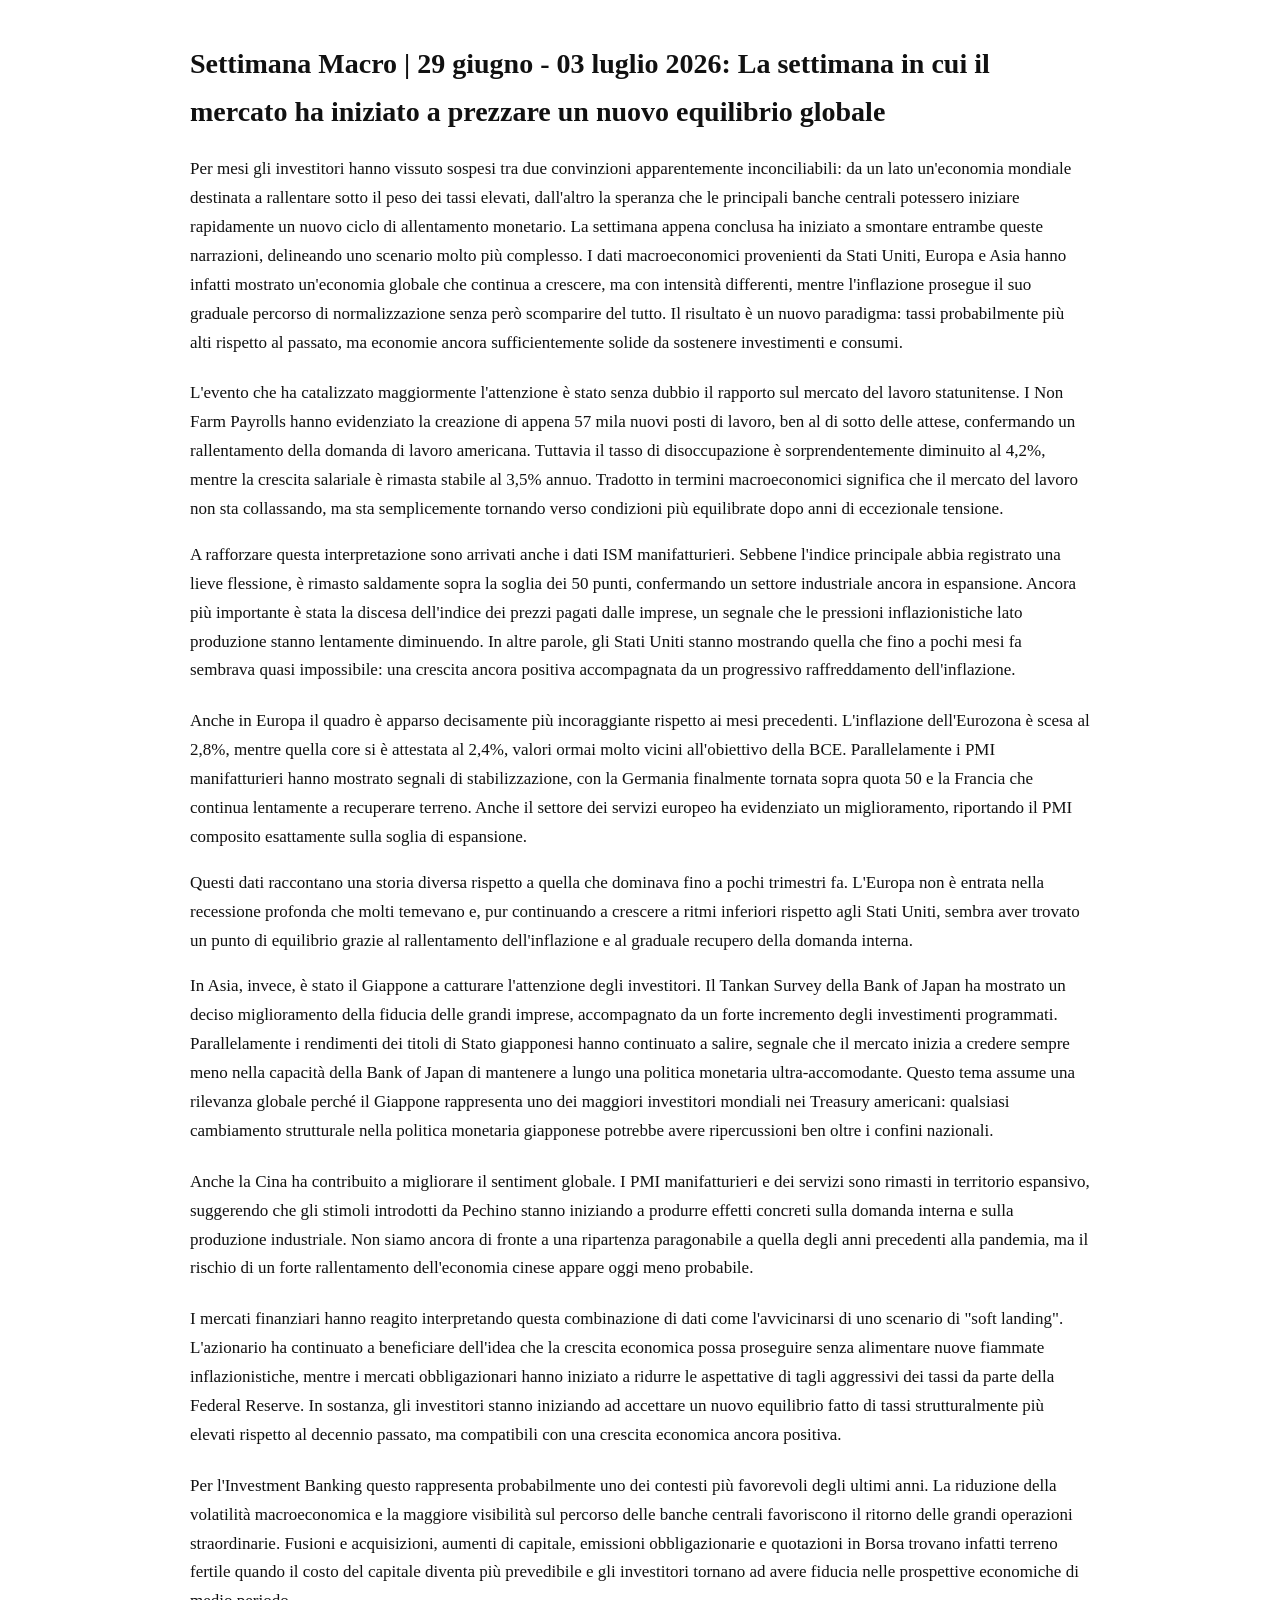
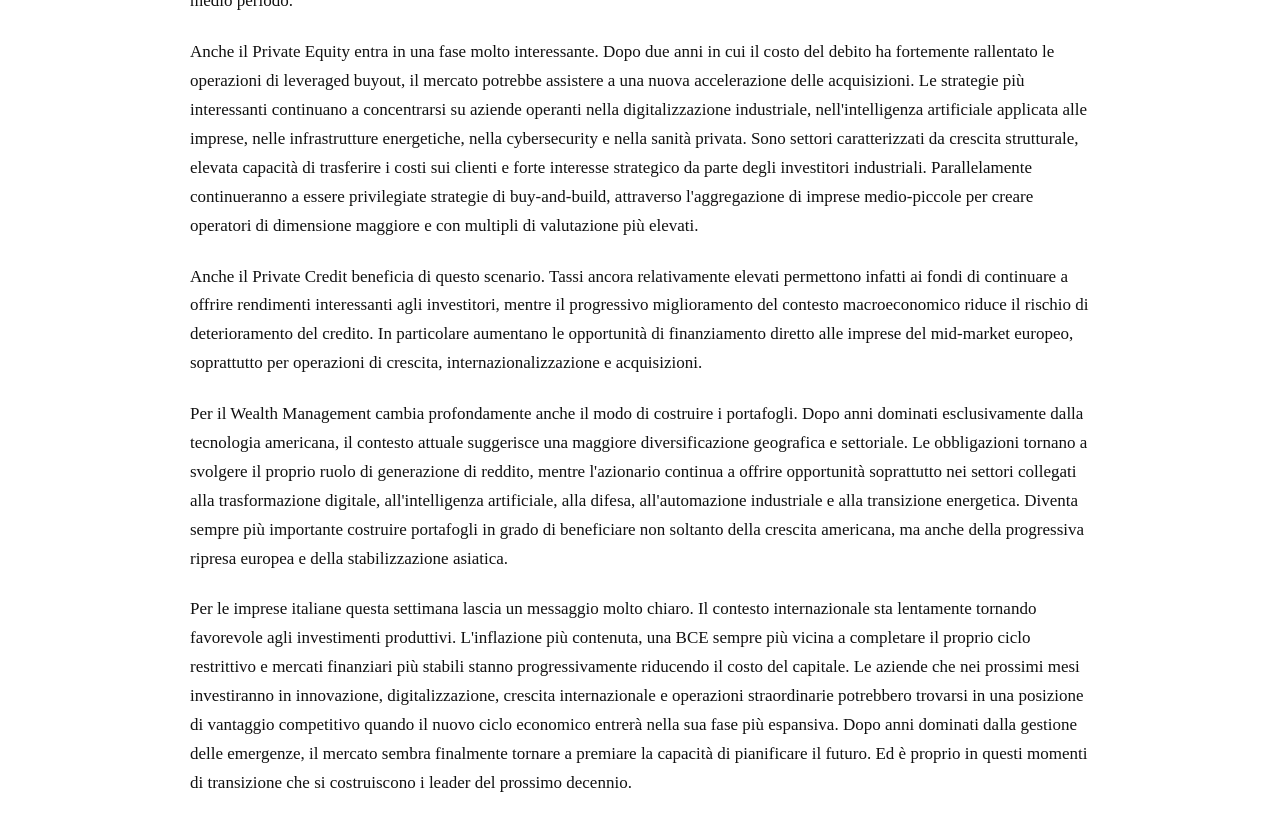
==== articoli-08-07-2026.html @ 853da040 "Create articoli-08-07-2026.html" ====
<meta charset="UTF-8">
  <meta name="viewport" content="width=device-width, initial-scale=1.0">
  <title>Settimana Macro | 29 giugno - 03 luglio 2026: La settimana in cui il mercato ha iniziato a prezzare un nuovo equilibrio globale</title>
  <style>
    body {
      font-family: Georgia, 'Times New Roman', serif;
      line-height: 1.7;
      max-width: 900px;
      margin: 40px auto;
      padding: 0 20px;
      color: #111;
      background-color: #fff;
    }

    h1 {
      font-size: 28px;
      margin-bottom: 20px;
    }

    p {
      margin-bottom: 16px;
      font-size: 17px;
    }

    .highlight {
      font-weight: 600;
    }

    .section {
      margin-bottom: 22px;
    }

    .quote {
      font-style: italic;
      border-left: 3px solid #ccc;
      padding-left: 12px;
      margin: 18px 0;
    }
  </style>
</head>

<body>

  <h1>Settimana Macro | 29 giugno - 03 luglio 2026: La settimana in cui il mercato ha iniziato a prezzare un nuovo equilibrio globale</h1>

  <div class="section">
    <p>
      Per mesi gli investitori hanno vissuto sospesi tra due convinzioni apparentemente inconciliabili: da un lato un'economia mondiale destinata a rallentare sotto il peso dei tassi elevati, dall'altro la speranza che le principali banche centrali potessero iniziare rapidamente un nuovo ciclo di allentamento monetario. La settimana appena conclusa ha iniziato a smontare entrambe queste narrazioni, delineando uno scenario molto più complesso. I dati macroeconomici provenienti da Stati Uniti, Europa e Asia hanno infatti mostrato un'economia globale che continua a crescere, ma con intensità differenti, mentre l'inflazione prosegue il suo graduale percorso di normalizzazione senza però scomparire del tutto. Il risultato è un nuovo paradigma: tassi probabilmente più alti rispetto al passato, ma economie ancora sufficientemente solide da sostenere investimenti e consumi.
    </p>
  </div>

  <div class="section">
    <p>
      L'evento che ha catalizzato maggiormente l'attenzione è stato senza dubbio il rapporto sul mercato del lavoro statunitense. I Non Farm Payrolls hanno evidenziato la creazione di appena 57 mila nuovi posti di lavoro, ben al di sotto delle attese, confermando un rallentamento della domanda di lavoro americana. Tuttavia il tasso di disoccupazione è sorprendentemente diminuito al 4,2%, mentre la crescita salariale è rimasta stabile al 3,5% annuo. Tradotto in termini macroeconomici significa che il mercato del lavoro non sta collassando, ma sta semplicemente tornando verso condizioni più equilibrate dopo anni di eccezionale tensione.
  <div class="section">
    <p>
      A rafforzare questa interpretazione sono arrivati anche i dati ISM manifatturieri. Sebbene l'indice principale abbia registrato una lieve flessione, è rimasto saldamente sopra la soglia dei 50 punti, confermando un settore industriale ancora in espansione. Ancora più importante è stata la discesa dell'indice dei prezzi pagati dalle imprese, un segnale che le pressioni inflazionistiche lato produzione stanno lentamente diminuendo. In altre parole, gli Stati Uniti stanno mostrando quella che fino a pochi mesi fa sembrava quasi impossibile: una crescita ancora positiva accompagnata da un progressivo raffreddamento dell'inflazione.
  </div>

  <div class="section">
    <p>
      Anche in Europa il quadro è apparso decisamente più incoraggiante rispetto ai mesi precedenti. L'inflazione dell'Eurozona è scesa al 2,8%, mentre quella core si è attestata al 2,4%, valori ormai molto vicini all'obiettivo della BCE. Parallelamente i PMI manifatturieri hanno mostrato segnali di stabilizzazione, con la Germania finalmente tornata sopra quota 50 e la Francia che continua lentamente a recuperare terreno. Anche il settore dei servizi europeo ha evidenziato un miglioramento, riportando il PMI composito esattamente sulla soglia di espansione.

  <div class="section">
    <p>
      Questi dati raccontano una storia diversa rispetto a quella che dominava fino a pochi trimestri fa. L'Europa non è entrata nella recessione profonda che molti temevano e, pur continuando a crescere a ritmi inferiori rispetto agli Stati Uniti, sembra aver trovato un punto di equilibrio grazie al rallentamento dell'inflazione e al graduale recupero della domanda interna.
  <div class="section">
    <p>
      In Asia, invece, è stato il Giappone a catturare l'attenzione degli investitori. Il Tankan Survey della Bank of Japan ha mostrato un deciso miglioramento della fiducia delle grandi imprese, accompagnato da un forte incremento degli investimenti programmati. Parallelamente i rendimenti dei titoli di Stato giapponesi hanno continuato a salire, segnale che il mercato inizia a credere sempre meno nella capacità della Bank of Japan di mantenere a lungo una politica monetaria ultra-accomodante. Questo tema assume una rilevanza globale perché il Giappone rappresenta uno dei maggiori investitori mondiali nei Treasury americani: qualsiasi cambiamento strutturale nella politica monetaria giapponese potrebbe avere ripercussioni ben oltre i confini nazionali.
  </div>

  <div class="section">
    <p>
      Anche la Cina ha contribuito a migliorare il sentiment globale. I PMI manifatturieri e dei servizi sono rimasti in territorio espansivo, suggerendo che gli stimoli introdotti da Pechino stanno iniziando a produrre effetti concreti sulla domanda interna e sulla produzione industriale. Non siamo ancora di fronte a una ripartenza paragonabile a quella degli anni precedenti alla pandemia, ma il rischio di un forte rallentamento dell'economia cinese appare oggi meno probabile.
    </p>
  </div>

  <div class="section">
    <p>
      I mercati finanziari hanno reagito interpretando questa combinazione di dati come l'avvicinarsi di uno scenario di "soft landing". L'azionario ha continuato a beneficiare dell'idea che la crescita economica possa proseguire senza alimentare nuove fiammate inflazionistiche, mentre i mercati obbligazionari hanno iniziato a ridurre le aspettative di tagli aggressivi dei tassi da parte della Federal Reserve. In sostanza, gli investitori stanno iniziando ad accettare un nuovo equilibrio fatto di tassi strutturalmente più elevati rispetto al decennio passato, ma compatibili con una crescita economica ancora positiva.
    </p>
  </div>

  <div class="section">
    <p>
      Per l'Investment Banking questo rappresenta probabilmente uno dei contesti più favorevoli degli ultimi anni. La riduzione della volatilità macroeconomica e la maggiore visibilità sul percorso delle banche centrali favoriscono il ritorno delle grandi operazioni straordinarie. Fusioni e acquisizioni, aumenti di capitale, emissioni obbligazionarie e quotazioni in Borsa trovano infatti terreno fertile quando il costo del capitale diventa più prevedibile e gli investitori tornano ad avere fiducia nelle prospettive economiche di medio periodo.
    </p>
  </div>

  <div class="section">
    <p>
      Anche il Private Equity entra in una fase molto interessante. Dopo due anni in cui il costo del debito ha fortemente rallentato le operazioni di leveraged buyout, il mercato potrebbe assistere a una nuova accelerazione delle acquisizioni. Le strategie più interessanti continuano a concentrarsi su aziende operanti nella digitalizzazione industriale, nell'intelligenza artificiale applicata alle imprese, nelle infrastrutture energetiche, nella cybersecurity e nella sanità privata. Sono settori caratterizzati da crescita strutturale, elevata capacità di trasferire i costi sui clienti e forte interesse strategico da parte degli investitori industriali. Parallelamente continueranno a essere privilegiate strategie di buy-and-build, attraverso l'aggregazione di imprese medio-piccole per creare operatori di dimensione maggiore e con multipli di valutazione più elevati.
   </p>
  </div>
  
  <div class="section">
    <p>
      Anche il Private Credit beneficia di questo scenario. Tassi ancora relativamente elevati permettono infatti ai fondi di continuare a offrire rendimenti interessanti agli investitori, mentre il progressivo miglioramento del contesto macroeconomico riduce il rischio di deterioramento del credito. In particolare aumentano le opportunità di finanziamento diretto alle imprese del mid-market europeo, soprattutto per operazioni di crescita, internazionalizzazione e acquisizioni.
   </p>
  </div>
    
  <div class="section">
    <p>
      Per il Wealth Management cambia profondamente anche il modo di costruire i portafogli. Dopo anni dominati esclusivamente dalla tecnologia americana, il contesto attuale suggerisce una maggiore diversificazione geografica e settoriale. Le obbligazioni tornano a svolgere il proprio ruolo di generazione di reddito, mentre l'azionario continua a offrire opportunità soprattutto nei settori collegati alla trasformazione digitale, all'intelligenza artificiale, alla difesa, all'automazione industriale e alla transizione energetica. Diventa sempre più importante costruire portafogli in grado di beneficiare non soltanto della crescita americana, ma anche della progressiva ripresa europea e della stabilizzazione asiatica.
   </p>
  </div>
      
  <div class="section">
    <p>
      Per le imprese italiane questa settimana lascia un messaggio molto chiaro. Il contesto internazionale sta lentamente tornando favorevole agli investimenti produttivi. L'inflazione più contenuta, una BCE sempre più vicina a completare il proprio ciclo restrittivo e mercati finanziari più stabili stanno progressivamente riducendo il costo del capitale. Le aziende che nei prossimi mesi investiranno in innovazione, digitalizzazione, crescita internazionale e operazioni straordinarie potrebbero trovarsi in una posizione di vantaggio competitivo quando il nuovo ciclo economico entrerà nella sua fase più espansiva. Dopo anni dominati dalla gestione delle emergenze, il mercato sembra finalmente tornare a premiare la capacità di pianificare il futuro. Ed è proprio in questi momenti di transizione che si costruiscono i leader del prossimo decennio.
  </div>
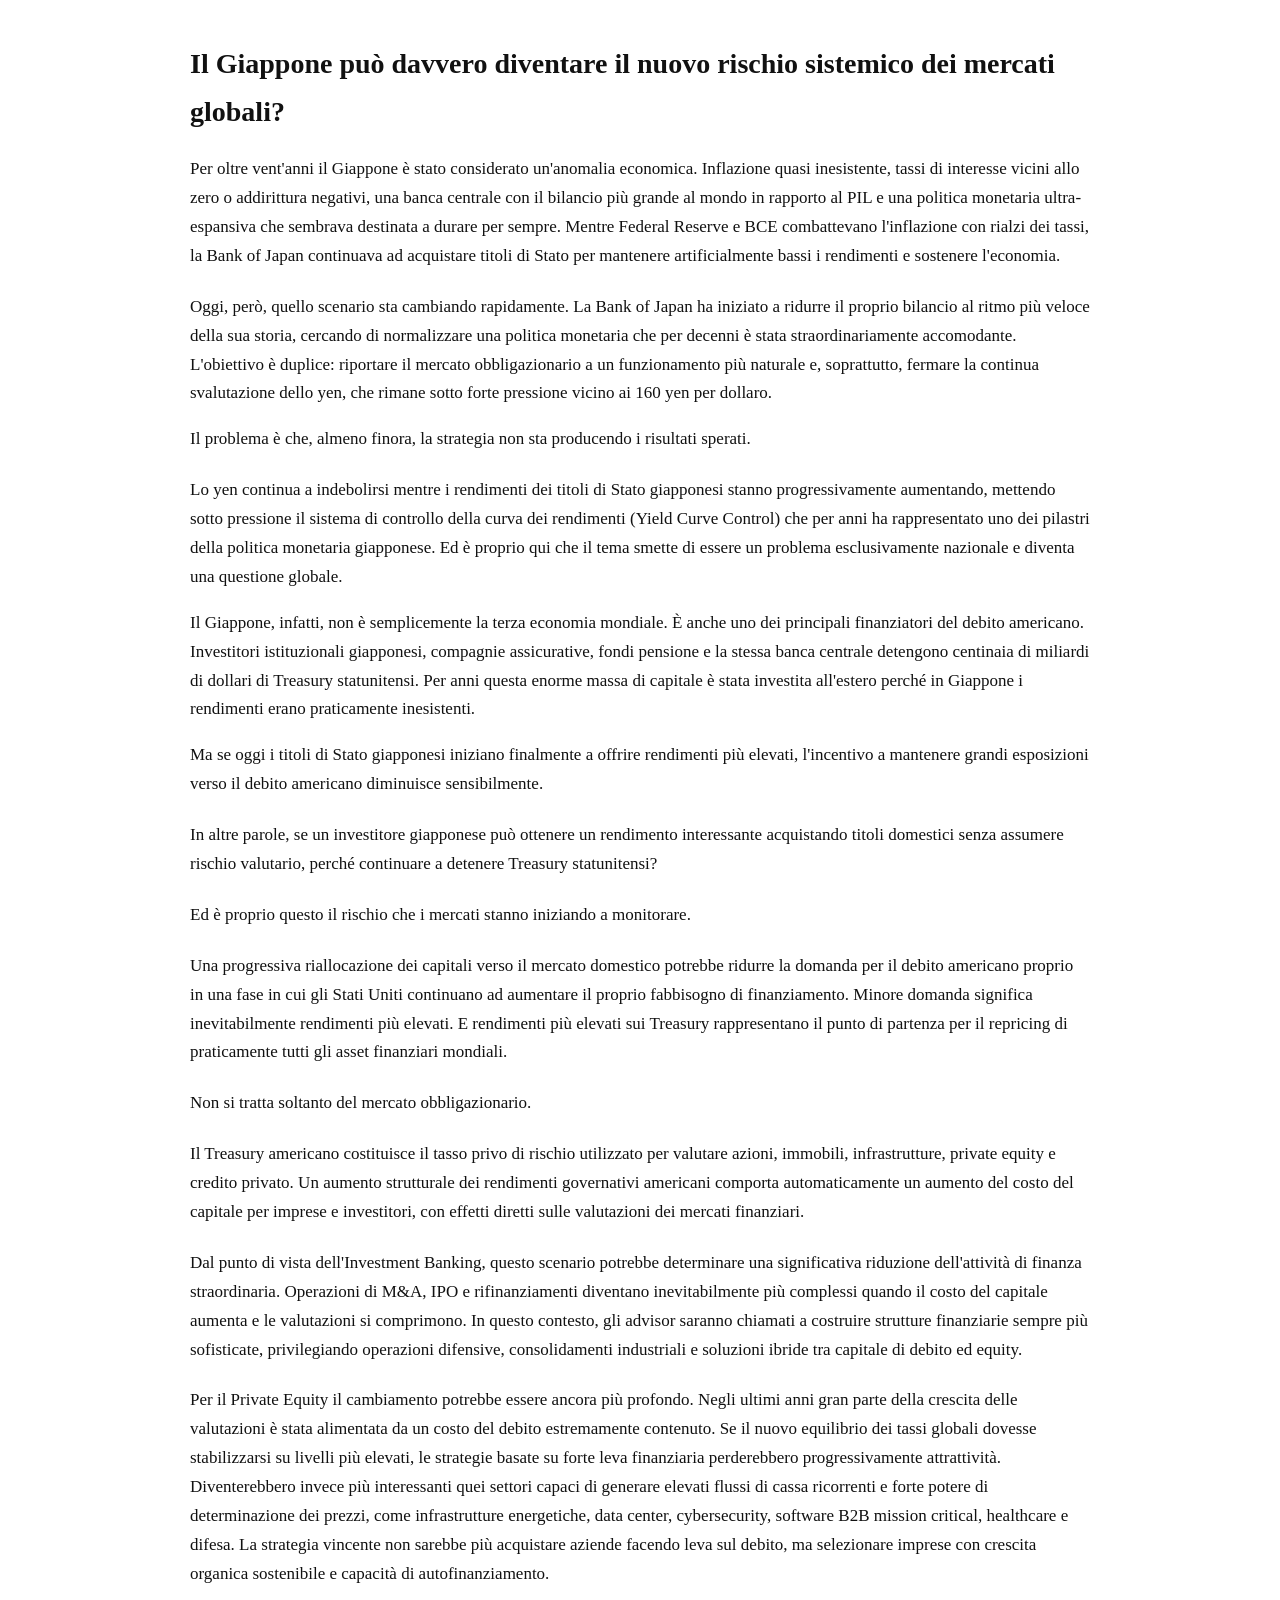
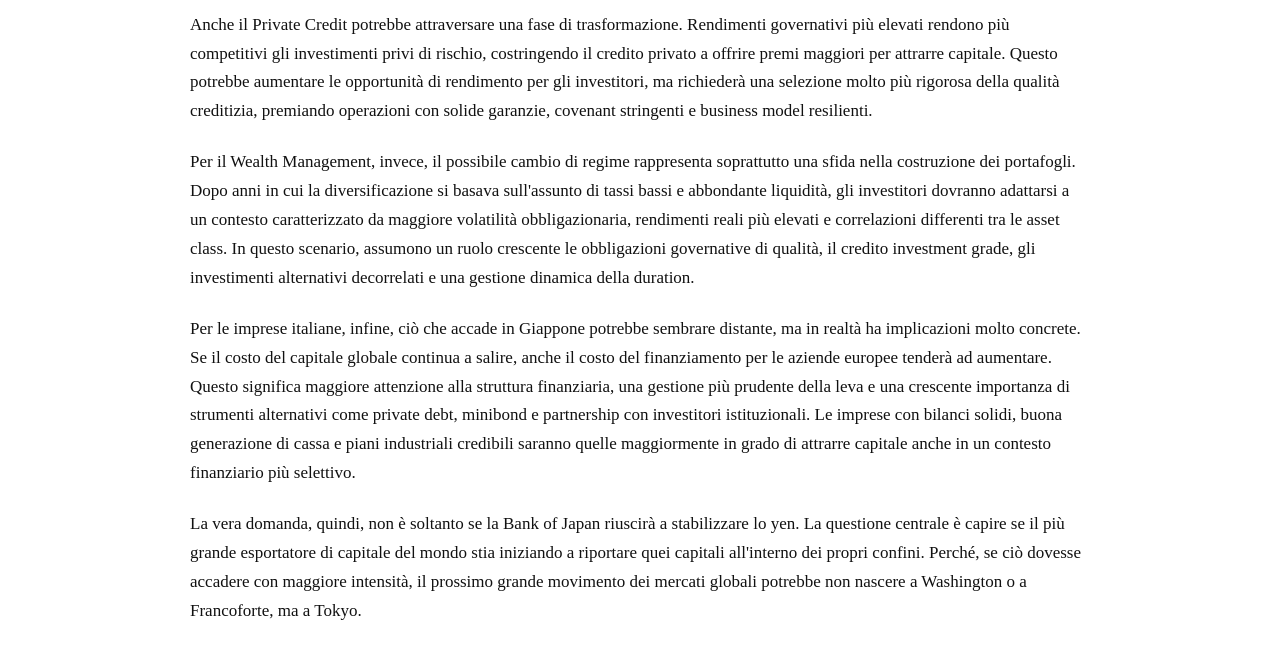
==== commit e3b73c80: "Rename articoli-09-07-2026.html to articoli-08-07-2026.html" ====
--- a/articoli-08-07-2026.html
+++ b/articoli-08-07-2026.html
@@ -1,6 +1,6 @@
 <meta charset="UTF-8">
   <meta name="viewport" content="width=device-width, initial-scale=1.0">
-  <title>Settimana Macro | 29 giugno - 03 luglio 2026: La settimana in cui il mercato ha iniziato a prezzare un nuovo equilibrio globale</title>
+  <title>Il Giappone può davvero diventare il nuovo rischio sistemico dei mercati globali?</title>
   <style>
     body {
       font-family: Georgia, 'Times New Roman', serif;
@@ -41,71 +41,96 @@
 
 <body>
 
-  <h1>Settimana Macro | 29 giugno - 03 luglio 2026: La settimana in cui il mercato ha iniziato a prezzare un nuovo equilibrio globale</h1>
+  <h1>Il Giappone può davvero diventare il nuovo rischio sistemico dei mercati globali?</h1>
 
   <div class="section">
     <p>
-      Per mesi gli investitori hanno vissuto sospesi tra due convinzioni apparentemente inconciliabili: da un lato un'economia mondiale destinata a rallentare sotto il peso dei tassi elevati, dall'altro la speranza che le principali banche centrali potessero iniziare rapidamente un nuovo ciclo di allentamento monetario. La settimana appena conclusa ha iniziato a smontare entrambe queste narrazioni, delineando uno scenario molto più complesso. I dati macroeconomici provenienti da Stati Uniti, Europa e Asia hanno infatti mostrato un'economia globale che continua a crescere, ma con intensità differenti, mentre l'inflazione prosegue il suo graduale percorso di normalizzazione senza però scomparire del tutto. Il risultato è un nuovo paradigma: tassi probabilmente più alti rispetto al passato, ma economie ancora sufficientemente solide da sostenere investimenti e consumi.
+      Per oltre vent'anni il Giappone è stato considerato un'anomalia economica. Inflazione quasi inesistente, tassi di interesse vicini allo zero o addirittura negativi, una banca centrale con il bilancio più grande al mondo in rapporto al PIL e una politica monetaria ultra-espansiva che sembrava destinata a durare per sempre. Mentre Federal Reserve e BCE combattevano l'inflazione con rialzi dei tassi, la Bank of Japan continuava ad acquistare titoli di Stato per mantenere artificialmente bassi i rendimenti e sostenere l'economia.
     </p>
   </div>
 
   <div class="section">
     <p>
-      L'evento che ha catalizzato maggiormente l'attenzione è stato senza dubbio il rapporto sul mercato del lavoro statunitense. I Non Farm Payrolls hanno evidenziato la creazione di appena 57 mila nuovi posti di lavoro, ben al di sotto delle attese, confermando un rallentamento della domanda di lavoro americana. Tuttavia il tasso di disoccupazione è sorprendentemente diminuito al 4,2%, mentre la crescita salariale è rimasta stabile al 3,5% annuo. Tradotto in termini macroeconomici significa che il mercato del lavoro non sta collassando, ma sta semplicemente tornando verso condizioni più equilibrate dopo anni di eccezionale tensione.
+      Oggi, però, quello scenario sta cambiando rapidamente. La Bank of Japan ha iniziato a ridurre il proprio bilancio al ritmo più veloce della sua storia, cercando di normalizzare una politica monetaria che per decenni è stata straordinariamente accomodante. L'obiettivo è duplice: riportare il mercato obbligazionario a un funzionamento più naturale e, soprattutto, fermare la continua svalutazione dello yen, che rimane sotto forte pressione vicino ai 160 yen per dollaro.
   <div class="section">
     <p>
-      A rafforzare questa interpretazione sono arrivati anche i dati ISM manifatturieri. Sebbene l'indice principale abbia registrato una lieve flessione, è rimasto saldamente sopra la soglia dei 50 punti, confermando un settore industriale ancora in espansione. Ancora più importante è stata la discesa dell'indice dei prezzi pagati dalle imprese, un segnale che le pressioni inflazionistiche lato produzione stanno lentamente diminuendo. In altre parole, gli Stati Uniti stanno mostrando quella che fino a pochi mesi fa sembrava quasi impossibile: una crescita ancora positiva accompagnata da un progressivo raffreddamento dell'inflazione.
+      Il problema è che, almeno finora, la strategia non sta producendo i risultati sperati.
   </div>
 
   <div class="section">
     <p>
-      Anche in Europa il quadro è apparso decisamente più incoraggiante rispetto ai mesi precedenti. L'inflazione dell'Eurozona è scesa al 2,8%, mentre quella core si è attestata al 2,4%, valori ormai molto vicini all'obiettivo della BCE. Parallelamente i PMI manifatturieri hanno mostrato segnali di stabilizzazione, con la Germania finalmente tornata sopra quota 50 e la Francia che continua lentamente a recuperare terreno. Anche il settore dei servizi europeo ha evidenziato un miglioramento, riportando il PMI composito esattamente sulla soglia di espansione.
+      Lo yen continua a indebolirsi mentre i rendimenti dei titoli di Stato giapponesi stanno progressivamente aumentando, mettendo sotto pressione il sistema di controllo della curva dei rendimenti (Yield Curve Control) che per anni ha rappresentato uno dei pilastri della politica monetaria giapponese. Ed è proprio qui che il tema smette di essere un problema esclusivamente nazionale e diventa una questione globale.
 
   <div class="section">
     <p>
-      Questi dati raccontano una storia diversa rispetto a quella che dominava fino a pochi trimestri fa. L'Europa non è entrata nella recessione profonda che molti temevano e, pur continuando a crescere a ritmi inferiori rispetto agli Stati Uniti, sembra aver trovato un punto di equilibrio grazie al rallentamento dell'inflazione e al graduale recupero della domanda interna.
+      Il Giappone, infatti, non è semplicemente la terza economia mondiale. È anche uno dei principali finanziatori del debito americano. Investitori istituzionali giapponesi, compagnie assicurative, fondi pensione e la stessa banca centrale detengono centinaia di miliardi di dollari di Treasury statunitensi. Per anni questa enorme massa di capitale è stata investita all'estero perché in Giappone i rendimenti erano praticamente inesistenti.
   <div class="section">
     <p>
-      In Asia, invece, è stato il Giappone a catturare l'attenzione degli investitori. Il Tankan Survey della Bank of Japan ha mostrato un deciso miglioramento della fiducia delle grandi imprese, accompagnato da un forte incremento degli investimenti programmati. Parallelamente i rendimenti dei titoli di Stato giapponesi hanno continuato a salire, segnale che il mercato inizia a credere sempre meno nella capacità della Bank of Japan di mantenere a lungo una politica monetaria ultra-accomodante. Questo tema assume una rilevanza globale perché il Giappone rappresenta uno dei maggiori investitori mondiali nei Treasury americani: qualsiasi cambiamento strutturale nella politica monetaria giapponese potrebbe avere ripercussioni ben oltre i confini nazionali.
+      Ma se oggi i titoli di Stato giapponesi iniziano finalmente a offrire rendimenti più elevati, l'incentivo a mantenere grandi esposizioni verso il debito americano diminuisce sensibilmente.
   </div>
 
   <div class="section">
     <p>
-      Anche la Cina ha contribuito a migliorare il sentiment globale. I PMI manifatturieri e dei servizi sono rimasti in territorio espansivo, suggerendo che gli stimoli introdotti da Pechino stanno iniziando a produrre effetti concreti sulla domanda interna e sulla produzione industriale. Non siamo ancora di fronte a una ripartenza paragonabile a quella degli anni precedenti alla pandemia, ma il rischio di un forte rallentamento dell'economia cinese appare oggi meno probabile.
+      In altre parole, se un investitore giapponese può ottenere un rendimento interessante acquistando titoli domestici senza assumere rischio valutario, perché continuare a detenere Treasury statunitensi?
     </p>
   </div>
 
   <div class="section">
     <p>
-      I mercati finanziari hanno reagito interpretando questa combinazione di dati come l'avvicinarsi di uno scenario di "soft landing". L'azionario ha continuato a beneficiare dell'idea che la crescita economica possa proseguire senza alimentare nuove fiammate inflazionistiche, mentre i mercati obbligazionari hanno iniziato a ridurre le aspettative di tagli aggressivi dei tassi da parte della Federal Reserve. In sostanza, gli investitori stanno iniziando ad accettare un nuovo equilibrio fatto di tassi strutturalmente più elevati rispetto al decennio passato, ma compatibili con una crescita economica ancora positiva.
+      Ed è proprio questo il rischio che i mercati stanno iniziando a monitorare.
     </p>
   </div>
 
   <div class="section">
     <p>
-      Per l'Investment Banking questo rappresenta probabilmente uno dei contesti più favorevoli degli ultimi anni. La riduzione della volatilità macroeconomica e la maggiore visibilità sul percorso delle banche centrali favoriscono il ritorno delle grandi operazioni straordinarie. Fusioni e acquisizioni, aumenti di capitale, emissioni obbligazionarie e quotazioni in Borsa trovano infatti terreno fertile quando il costo del capitale diventa più prevedibile e gli investitori tornano ad avere fiducia nelle prospettive economiche di medio periodo.
+      Una progressiva riallocazione dei capitali verso il mercato domestico potrebbe ridurre la domanda per il debito americano proprio in una fase in cui gli Stati Uniti continuano ad aumentare il proprio fabbisogno di finanziamento. Minore domanda significa inevitabilmente rendimenti più elevati. E rendimenti più elevati sui Treasury rappresentano il punto di partenza per il repricing di praticamente tutti gli asset finanziari mondiali.
     </p>
   </div>
 
   <div class="section">
     <p>
-      Anche il Private Equity entra in una fase molto interessante. Dopo due anni in cui il costo del debito ha fortemente rallentato le operazioni di leveraged buyout, il mercato potrebbe assistere a una nuova accelerazione delle acquisizioni. Le strategie più interessanti continuano a concentrarsi su aziende operanti nella digitalizzazione industriale, nell'intelligenza artificiale applicata alle imprese, nelle infrastrutture energetiche, nella cybersecurity e nella sanità privata. Sono settori caratterizzati da crescita strutturale, elevata capacità di trasferire i costi sui clienti e forte interesse strategico da parte degli investitori industriali. Parallelamente continueranno a essere privilegiate strategie di buy-and-build, attraverso l'aggregazione di imprese medio-piccole per creare operatori di dimensione maggiore e con multipli di valutazione più elevati.
+      Non si tratta soltanto del mercato obbligazionario.
    </p>
   </div>
   
   <div class="section">
     <p>
-      Anche il Private Credit beneficia di questo scenario. Tassi ancora relativamente elevati permettono infatti ai fondi di continuare a offrire rendimenti interessanti agli investitori, mentre il progressivo miglioramento del contesto macroeconomico riduce il rischio di deterioramento del credito. In particolare aumentano le opportunità di finanziamento diretto alle imprese del mid-market europeo, soprattutto per operazioni di crescita, internazionalizzazione e acquisizioni.
+      Il Treasury americano costituisce il tasso privo di rischio utilizzato per valutare azioni, immobili, infrastrutture, private equity e credito privato. Un aumento strutturale dei rendimenti governativi americani comporta automaticamente un aumento del costo del capitale per imprese e investitori, con effetti diretti sulle valutazioni dei mercati finanziari.
    </p>
   </div>
     
   <div class="section">
     <p>
-      Per il Wealth Management cambia profondamente anche il modo di costruire i portafogli. Dopo anni dominati esclusivamente dalla tecnologia americana, il contesto attuale suggerisce una maggiore diversificazione geografica e settoriale. Le obbligazioni tornano a svolgere il proprio ruolo di generazione di reddito, mentre l'azionario continua a offrire opportunità soprattutto nei settori collegati alla trasformazione digitale, all'intelligenza artificiale, alla difesa, all'automazione industriale e alla transizione energetica. Diventa sempre più importante costruire portafogli in grado di beneficiare non soltanto della crescita americana, ma anche della progressiva ripresa europea e della stabilizzazione asiatica.
+      Dal punto di vista dell'Investment Banking, questo scenario potrebbe determinare una significativa riduzione dell'attività di finanza straordinaria. Operazioni di M&A, IPO e rifinanziamenti diventano inevitabilmente più complessi quando il costo del capitale aumenta e le valutazioni si comprimono. In questo contesto, gli advisor saranno chiamati a costruire strutture finanziarie sempre più sofisticate, privilegiando operazioni difensive, consolidamenti industriali e soluzioni ibride tra capitale di debito ed equity.
    </p>
   </div>
       
   <div class="section">
     <p>
-      Per le imprese italiane questa settimana lascia un messaggio molto chiaro. Il contesto internazionale sta lentamente tornando favorevole agli investimenti produttivi. L'inflazione più contenuta, una BCE sempre più vicina a completare il proprio ciclo restrittivo e mercati finanziari più stabili stanno progressivamente riducendo il costo del capitale. Le aziende che nei prossimi mesi investiranno in innovazione, digitalizzazione, crescita internazionale e operazioni straordinarie potrebbero trovarsi in una posizione di vantaggio competitivo quando il nuovo ciclo economico entrerà nella sua fase più espansiva. Dopo anni dominati dalla gestione delle emergenze, il mercato sembra finalmente tornare a premiare la capacità di pianificare il futuro. Ed è proprio in questi momenti di transizione che si costruiscono i leader del prossimo decennio.
+      Per il Private Equity il cambiamento potrebbe essere ancora più profondo. Negli ultimi anni gran parte della crescita delle valutazioni è stata alimentata da un costo del debito estremamente contenuto. Se il nuovo equilibrio dei tassi globali dovesse stabilizzarsi su livelli più elevati, le strategie basate su forte leva finanziaria perderebbero progressivamente attrattività. Diventerebbero invece più interessanti quei settori capaci di generare elevati flussi di cassa ricorrenti e forte potere di determinazione dei prezzi, come infrastrutture energetiche, data center, cybersecurity, software B2B mission critical, healthcare e difesa. La strategia vincente non sarebbe più acquistare aziende facendo leva sul debito, ma selezionare imprese con crescita organica sostenibile e capacità di autofinanziamento.
+     </p>
   </div>
+        
+  <div class="section">
+    <p>
+      Anche il Private Credit potrebbe attraversare una fase di trasformazione. Rendimenti governativi più elevati rendono più competitivi gli investimenti privi di rischio, costringendo il credito privato a offrire premi maggiori per attrarre capitale. Questo potrebbe aumentare le opportunità di rendimento per gli investitori, ma richiederà una selezione molto più rigorosa della qualità creditizia, premiando operazioni con solide garanzie, covenant stringenti e business model resilienti.
+     </p>
+  </div>
+          
+  <div class="section">
+    <p>
+      Per il Wealth Management, invece, il possibile cambio di regime rappresenta soprattutto una sfida nella costruzione dei portafogli. Dopo anni in cui la diversificazione si basava sull'assunto di tassi bassi e abbondante liquidità, gli investitori dovranno adattarsi a un contesto caratterizzato da maggiore volatilità obbligazionaria, rendimenti reali più elevati e correlazioni differenti tra le asset class. In questo scenario, assumono un ruolo crescente le obbligazioni governative di qualità, il credito investment grade, gli investimenti alternativi decorrelati e una gestione dinamica della duration.
+    </p>
+  </div>
+            
+  <div class="section">
+    <p>
+      Per le imprese italiane, infine, ciò che accade in Giappone potrebbe sembrare distante, ma in realtà ha implicazioni molto concrete. Se il costo del capitale globale continua a salire, anche il costo del finanziamento per le aziende europee tenderà ad aumentare. Questo significa maggiore attenzione alla struttura finanziaria, una gestione più prudente della leva e una crescente importanza di strumenti alternativi come private debt, minibond e partnership con investitori istituzionali. Le imprese con bilanci solidi, buona generazione di cassa e piani industriali credibili saranno quelle maggiormente in grado di attrarre capitale anche in un contesto finanziario più selettivo.
+     </p>
+  </div>
+              
+  <div class="section">
+    <p>
+     La vera domanda, quindi, non è soltanto se la Bank of Japan riuscirà a stabilizzare lo yen. La questione centrale è capire se il più grande esportatore di capitale del mondo stia iniziando a riportare quei capitali all'interno dei propri confini. Perché, se ciò dovesse accadere con maggiore intensità, il prossimo grande movimento dei mercati globali potrebbe non nascere a Washington o a Francoforte, ma a Tokyo.
+   </p>
+  </div>
